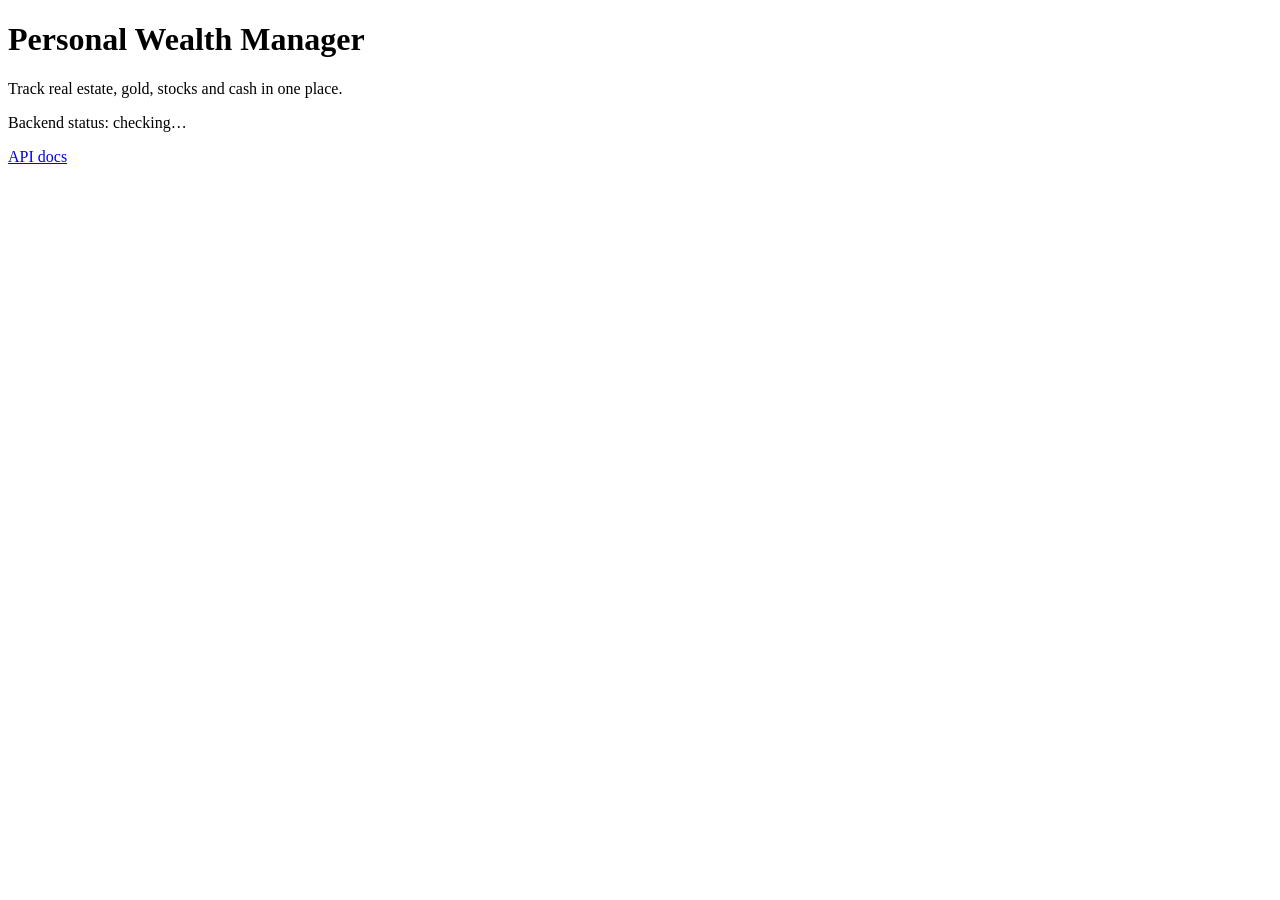
==== app/static/index.html @ 9dfb021d "Project skeleton: FastAPI app, CI and team workflow - Layered FastAPI app (routers / services / mode" ====
<!doctype html>
<html lang="en">
<head>
  <meta charset="utf-8">
  <meta name="viewport" content="width=device-width, initial-scale=1">
  <title>Personal Wealth Manager</title>
  <link rel="stylesheet" href="/static/style.css">
</head>
<body>
  <header>
    <h1>Personal Wealth Manager</h1>
    <p>Track real estate, gold, stocks and cash in one place.</p>
  </header>
  <main>
    <p>Backend status: <span id="status">checking…</span></p>
    <p><a href="/docs">API docs</a></p>
  </main>
  <script src="/static/app.js"></script>
</body>
</html>
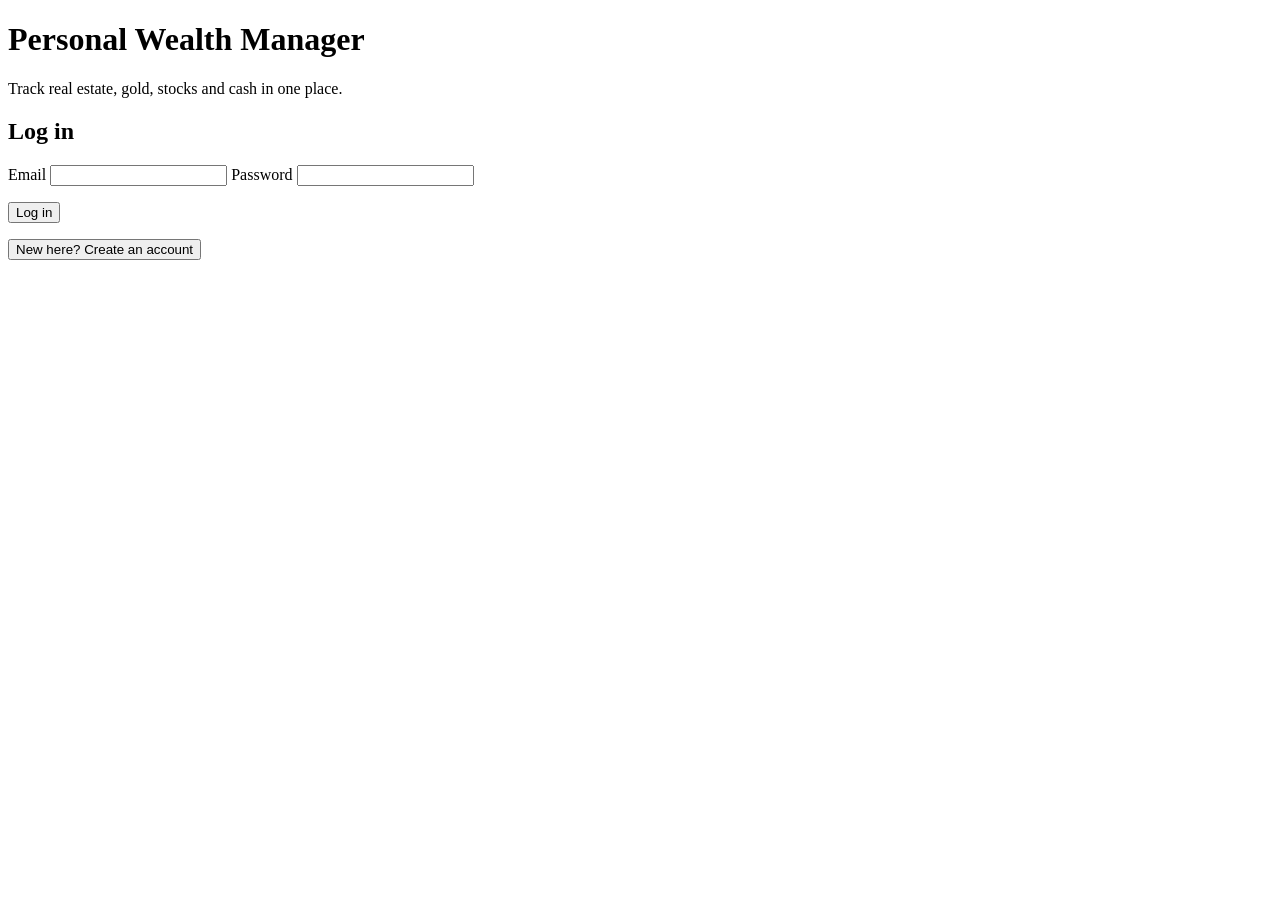
==== commit 65d4548b: "Add login, sessions and shared app base" ====
--- a/app/static/index.html
+++ b/app/static/index.html
@@ -6,15 +6,24 @@
   <title>Personal Wealth Manager</title>
   <link rel="stylesheet" href="/static/style.css">
 </head>
-<body>
+<body class="auth-page">
   <header>
     <h1>Personal Wealth Manager</h1>
     <p>Track real estate, gold, stocks and cash in one place.</p>
   </header>
-  <main>
-    <p>Backend status: <span id="status">checking…</span></p>
-    <p><a href="/docs">API docs</a></p>
+  <main class="card auth-card">
+    <h2 id="mode-title">Log in</h2>
+    <form id="auth-form">
+      <label id="name-field" hidden>Name <input name="name" autocomplete="name"></label>
+      <label>Email <input name="email" type="email" required autocomplete="email"></label>
+      <label>Password <input name="password" type="password" required minlength="8"
+        autocomplete="current-password"></label>
+      <p id="error" class="error" role="alert"></p>
+      <button type="submit" id="submit-button">Log in</button>
+    </form>
+    <p><button type="button" class="link" id="mode-switch">New here? Create an account</button></p>
   </main>
-  <script src="/static/app.js"></script>
+  <script src="/static/api.js"></script>
+  <script src="/static/login.js"></script>
 </body>
 </html>
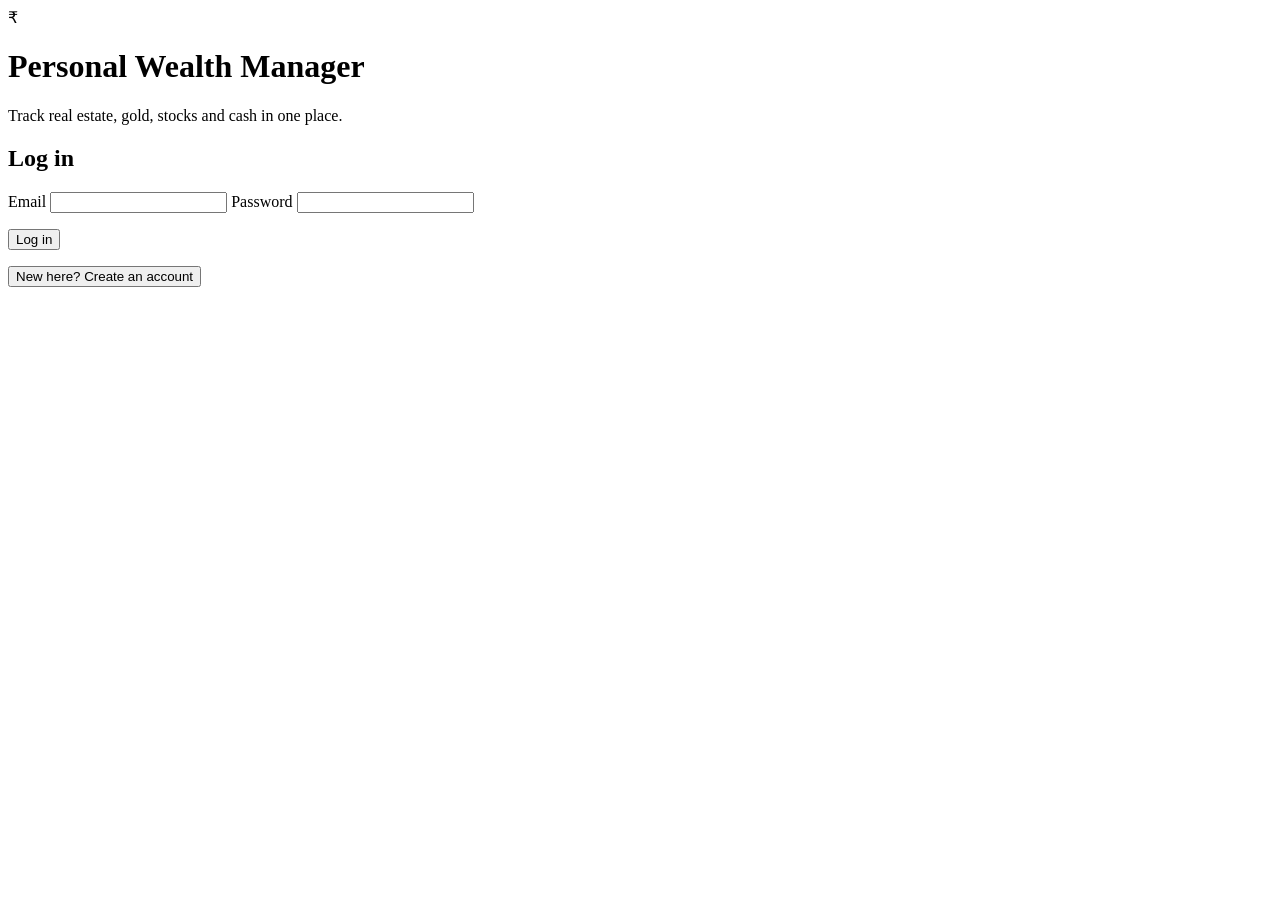
==== commit b0282fd0: "Redesign the frontend" ====
--- a/app/static/index.html
+++ b/app/static/index.html
@@ -7,7 +7,9 @@
   <link rel="stylesheet" href="/static/style.css">
 </head>
 <body class="auth-page">
+  <div class="auth-shell">
   <header>
+    <div class="logo">₹</div>
     <h1>Personal Wealth Manager</h1>
     <p>Track real estate, gold, stocks and cash in one place.</p>
   </header>
@@ -23,6 +25,7 @@
     </form>
     <p><button type="button" class="link" id="mode-switch">New here? Create an account</button></p>
   </main>
+  </div>
   <script src="/static/api.js"></script>
   <script src="/static/login.js"></script>
 </body>
